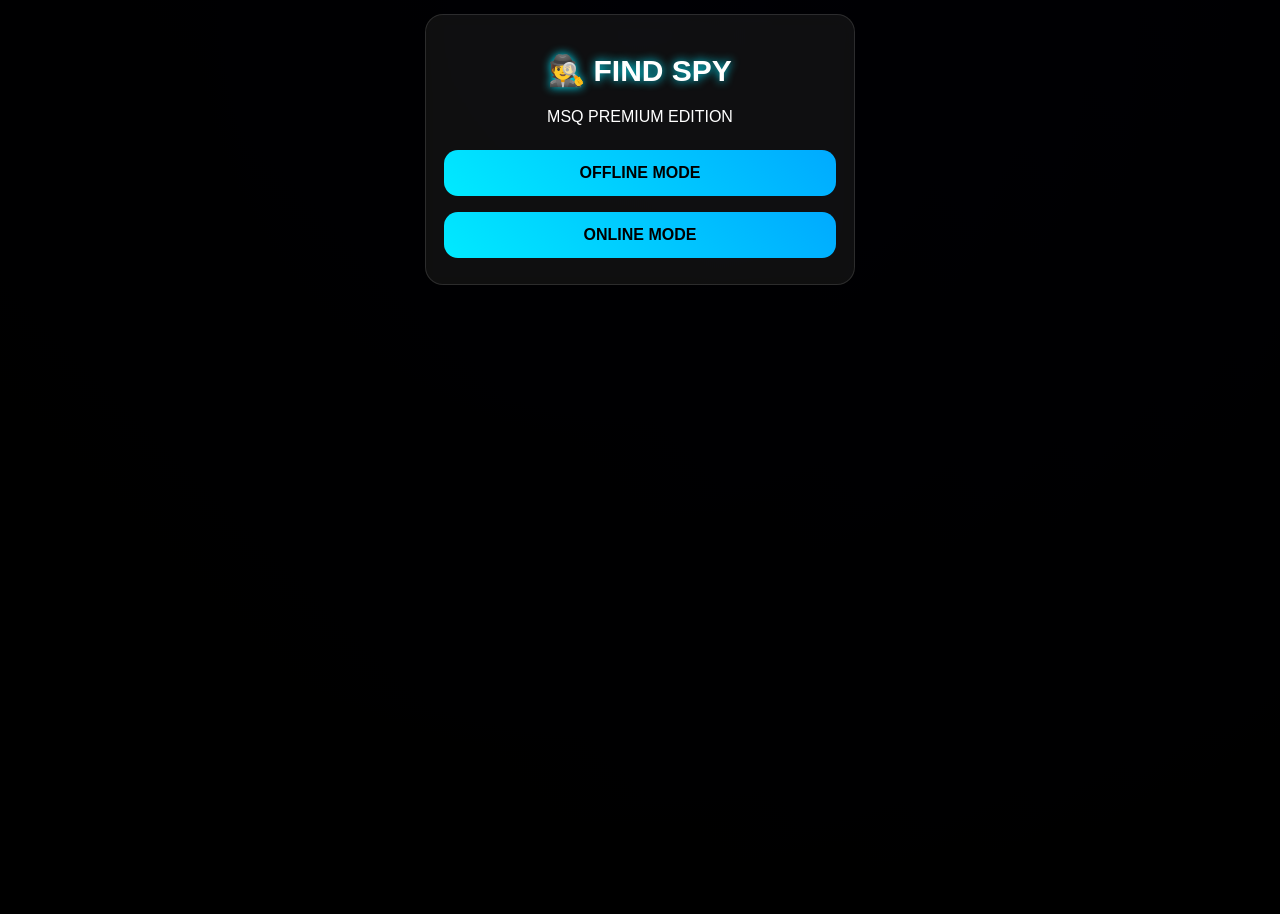
==== index.html @ f3e2b9f8 "Rename Find Spy.html to index.html" ====
<!DOCTYPE html>
<html>
<head>
<meta charset="UTF-8">
<title>Find Spy – MSQ Edition</title>
<meta name="viewport" content="width=device-width, initial-scale=1">

<style>
*{box-sizing:border-box}

body{
margin:0;
font-family:Arial;
color:#fff;
text-align:center;
background:radial-gradient(circle at top,#0f2027,#000),
linear-gradient(45deg,#000,#001);
background-blend-mode:overlay;
min-height:100vh;
}

.box{
max-width:430px;
margin:14px auto;
padding:18px;
background:rgba(255,255,255,0.06);
backdrop-filter:blur(12px);
border-radius:18px;
border:1px solid rgba(255,255,255,0.12);
}

h1{font-size:30px;text-shadow:0 0 10px #00eaff;}

input,select,button{
width:100%;
padding:14px;
margin:8px 0;
border:none;
border-radius:14px;
font-size:16px;
}

input,select{
background:#111;
color:#fff;
border:1px solid rgba(255,255,255,0.15);
}

button{
background:linear-gradient(45deg,#00eaff,#00aaff);
color:#000;
font-weight:bold;
}

/* CARD */
.card{width:100%;height:260px;perspective:1000px;}
.card-inner{width:100%;height:100%;transition:.6s;transform-style:preserve-3d;position:relative;}
.card.flip .card-inner{transform:rotateY(180deg);}

.card-front,.card-back{
position:absolute;width:100%;height:100%;
border-radius:20px;display:flex;
align-items:center;justify-content:center;
font-size:22px;font-weight:bold;
backface-visibility:hidden;
}

.card-front{background:linear-gradient(135deg,#00eaff,#0066ff);color:#000;}
.card-back{background:#111;color:#fff;transform:rotateY(180deg);}

.timer{font-size:24px;color:#00eaff;}

.discussionBox{
display:flex;flex-direction:column;
align-items:center;justify-content:center;height:250px;
}

.discussionTitle{
font-size:28px;color:#00eaff;
text-shadow:0 0 10px #00eaff;
}

.hidden{display:none}
</style>
</head>

<body>

<!-- AUDIO -->
<audio id="clickSnd" src="https://assets.mixkit.co/active_storage/sfx/2569/2569-preview.mp3"></audio>
<audio id="revealSnd" src="https://assets.mixkit.co/active_storage/sfx/270/270-preview.mp3"></audio>
<audio id="alarmSnd" src="https://assets.mixkit.co/active_storage/sfx/746/746-preview.mp3"></audio>
<audio id="spySnd" src="https://assets.mixkit.co/active_storage/sfx/209/209-preview.mp3"></audio>

<!-- HOME -->
<div id="home" class="box">
<h1>🕵️ FIND SPY</h1>
<p>MSQ PREMIUM EDITION</p>

<button onclick="openOffline()">OFFLINE MODE</button>
<button onclick="openOnline()">ONLINE MODE</button>
</div>

<!-- ONLINE MENU -->
<div id="onlineMenu" class="box hidden">
<h2>ONLINE MODE</h2>

<button onclick="openCreate()">CREATE ROOM</button>
<button onclick="openJoin()">JOIN ROOM</button>
</div>

<!-- CREATE ROOM -->
<div id="createRoom" class="box hidden">
<h2>CREATE ROOM</h2>

<input placeholder="Room Name">
<input placeholder="Password">

<select>
<option>Food</option>
<option>Cars</option>
<option>Objects</option>
<option>Places</option>
</select>

<input type="number" placeholder="Players">
<input type="number" placeholder="Timer">

<button onclick="alert('Room Created (Demo)')">CREATE</button>
</div>

<!-- JOIN ROOM -->
<div id="joinRoom" class="box hidden">
<h2>JOIN ROOM</h2>

<input placeholder="Enter Room ID">
<button onclick="alert('Joined (Demo)')">JOIN</button>
</div>

<!-- SETUP -->
<div id="setup" class="box hidden">
<h2>GAME SETUP</h2>

<input id="playersInp" type="number" value="5">
<input id="spiesInp" type="number" value="1">

<select id="categorySel">
<option value="food">Food</option>
<option value="cars">Cars</option>
<option value="objects">Objects</option>
<option value="places">Places</option>
</select>

<input id="timerInp" type="number" value="30">

<button id="startBtn">START GAME</button>
</div>

<!-- CARD -->
<div id="cardPage" class="box hidden">
<h2 id="playerTitle"></h2>

<div id="card" class="card">
<div class="card-inner">
<div class="card-front">TAP TO REVEAL</div>
<div class="card-back" id="cardBack"></div>
</div>
</div>

<button id="nextBtn" class="hidden">NEXT</button>
</div>

<!-- TIMER -->
<div id="timerPage" class="box hidden">
<div class="discussionBox">
<div class="discussionTitle">DISCUSSION TIME</div>
<div id="timeText" class="timer"></div>
</div>
</div>

<!-- VOTING -->
<div id="votePage" class="box hidden">
<h2 id="voteTitle"></h2>
<div id="voteBtns"></div>
</div>

<!-- RESULT -->
<div id="resultPage" class="box hidden">
<h2 id="resultText"></h2>
<p id="extraInfo"></p>
<button onclick="location.reload()">PLAY AGAIN</button>
</div>

<script>
const $ = id=>document.getElementById(id);

/* NAVIGATION */
function openOffline(){
$("home").classList.add("hidden");
$("setup").classList.remove("hidden");
}

function openOnline(){
$("home").classList.add("hidden");
$("onlineMenu").classList.remove("hidden");
}

function openCreate(){
$("onlineMenu").classList.add("hidden");
$("createRoom").classList.remove("hidden");
}

function openJoin(){
$("onlineMenu").classList.add("hidden");
$("joinRoom").classList.remove("hidden");
}

/* ORIGINAL GAME JS SAME BELOW */

const clickSnd=$("clickSnd");
const revealSnd=$("revealSnd");
const alarmSnd=$("alarmSnd");
const spySnd=$("spySnd");

const setup=$("setup"),cardPage=$("cardPage"),
timerPage=$("timerPage"),votePage=$("votePage"),resultPage=$("resultPage");

const playersInp=$("playersInp"),spiesInp=$("spiesInp"),
categorySel=$("categorySel"),timerInp=$("timerInp");

const card=$("card"),cardBack=$("cardBack"),playerTitle=$("playerTitle"),
nextBtn=$("nextBtn");

const voteTitle=$("voteTitle"),voteBtns=$("voteBtns"),
timeText=$("timeText"),resultText=$("resultText"),extraInfo=$("extraInfo");

function play(a){a.currentTime=0;a.play();}

const words={
food:["Pizza","Burger","Biryani","Pasta"],
cars:["BMW","Honda","Toyota","Audi"],
objects:["Chair","Phone","Bottle","Watch"],
places:["School","Hospital","Market","Airport"]
};

let roles=[],alive=[],votes=[];
let totalPlayers,spies,category,word,current=0,voter=0,timerSec,interval;

/* START */
$("startBtn").onclick=()=>{
play(clickSnd);

roles=[];alive=[];votes=[];current=0;voter=0;
clearInterval(interval);

totalPlayers=+playersInp.value;
spies=+spiesInp.value;
category=categorySel.value;
timerSec=+timerInp.value;

for(let i=0;i<totalPlayers;i++){roles.push("CITIZEN");alive.push(i);}

let s=spies;
while(s>0){
let r=Math.floor(Math.random()*totalPlayers);
if(roles[r]!=="SPY"){roles[r]="SPY";s--;}
}

word=words[category][Math.floor(Math.random()*words[category].length)];

setup.classList.add("hidden");
cardPage.classList.remove("hidden");

showCard();
};

function showCard(){
nextBtn.classList.add("hidden");
playerTitle.innerText="PLAYER "+(current+1);
cardBack.innerText="";
card.classList.remove("flip");
}

card.onclick=()=>{
play(revealSnd);

cardBack.innerText = roles[current]==="SPY" ? "🕵️ YOU ARE SPY" : word;

if(roles[current]==="SPY"){spySnd.play();}

card.classList.add("flip");
nextBtn.classList.remove("hidden");
};

nextBtn.onclick=()=>{
play(clickSnd);
current++;

if(current>=totalPlayers){
cardPage.classList.add("hidden");
startTimer();
}else{showCard();}
};

function startTimer(){
timerPage.classList.remove("hidden");
timeText.innerText=timerSec+"s";

interval=setInterval(()=>{
timerSec--;
timeText.innerText=timerSec+"s";

if(timerSec<=0){
clearInterval(interval);
alarmSnd.play();

setTimeout(()=>{
timerPage.classList.add("hidden");
startVoting();
},600);
}
},1000);
}

function startVoting(){
votePage.classList.remove("hidden");
votes=new Array(totalPlayers).fill(0);
voter=0;
nextVoter();
}

function nextVoter(){
if(voter>=alive.length){
votePage.classList.add("hidden");
processVotes();
return;
}

voteTitle.innerText="PLAYER "+(alive[voter]+1)+" VOTE";
voteBtns.innerHTML="";

alive.forEach(p=>{
if(p!==alive[voter]){
let b=document.createElement("button");
b.innerText="Player "+(p+1);
b.onclick=()=>{
play(clickSnd);
votes[p]++;
voter++;
nextVoter();
};
voteBtns.appendChild(b);
}
});
}

function processVotes(){
let max=Math.max(...votes);
let out=votes.indexOf(max);

resultPage.classList.remove("hidden");

if(roles[out]==="SPY"){
resultText.innerText="🎉 CITIZENS WIN!";
extraInfo.innerText="Spy was Player "+(out+1);
}else{
resultText.innerText="❌ PLAYER "+(out+1)+" OUT";
extraInfo.innerText="Spy still alive";

alive=alive.filter(p=>p!==out);

setTimeout(()=>{
resultPage.classList.add("hidden");
current=0;
cardPage.classList.remove("hidden");
showCard();
},2000);
}
}
</script>

</body>
</html>
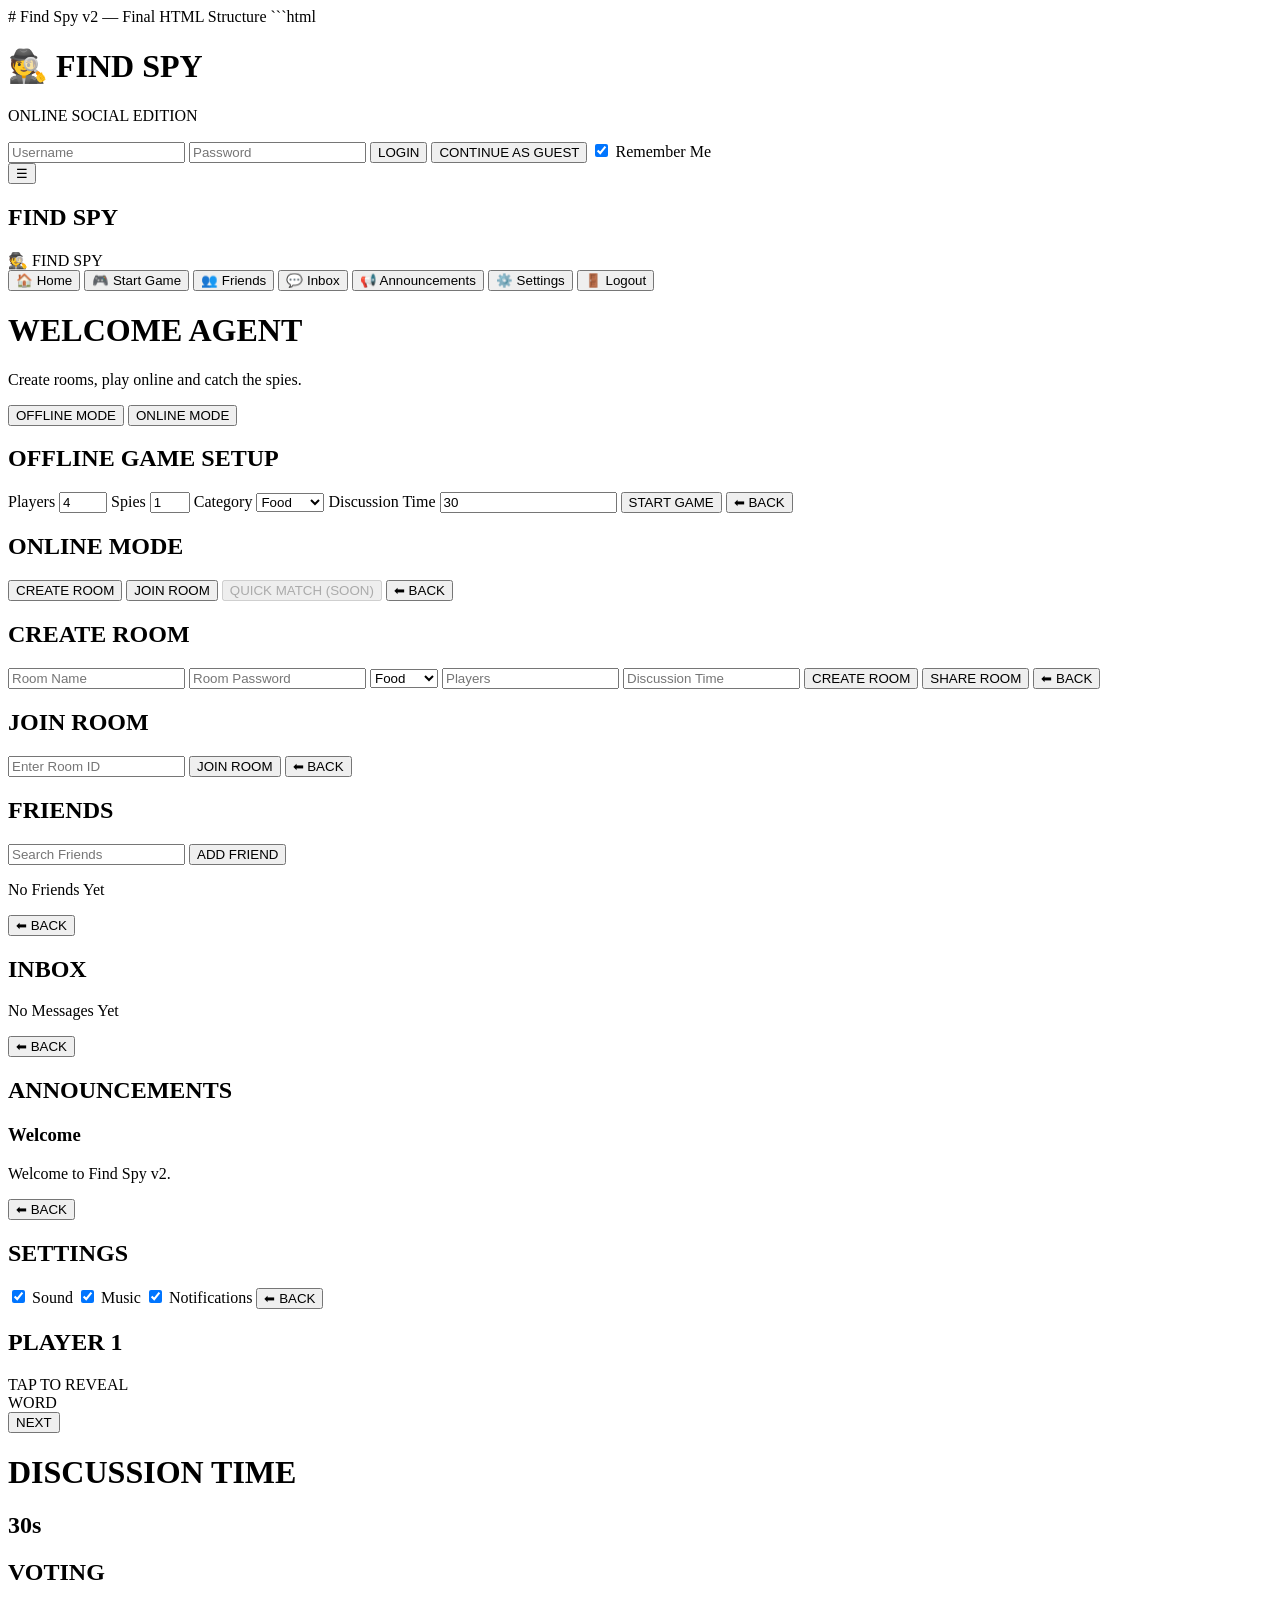
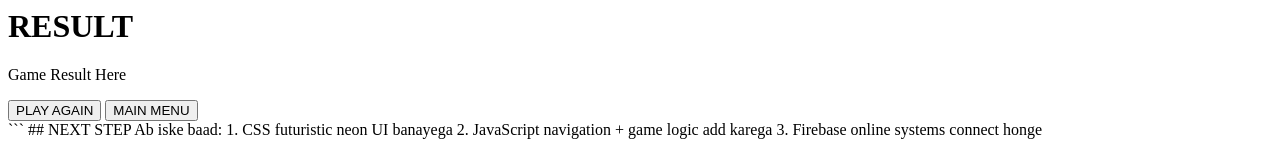
==== commit 36bf83b8: "Update index.html" ====
--- a/index.html
+++ b/index.html
@@ -1,120 +1,129 @@
+# Find Spy v2 — Final HTML Structure
+
+```html
 <!DOCTYPE html>
-<html>
+<html lang="en">
 <head>
+<link rel="stylesheet" href="style.css">
 <meta charset="UTF-8">
-<title>Find Spy – MSQ Edition</title>
-<meta name="viewport" content="width=device-width, initial-scale=1">
-
-<style>
-*{box-sizing:border-box}
-
-body{
-margin:0;
-font-family:Arial;
-color:#fff;
-text-align:center;
-background:radial-gradient(circle at top,#0f2027,#000),
-linear-gradient(45deg,#000,#001);
-background-blend-mode:overlay;
-min-height:100vh;
-}
-
-.box{
-max-width:430px;
-margin:14px auto;
-padding:18px;
-background:rgba(255,255,255,0.06);
-backdrop-filter:blur(12px);
-border-radius:18px;
-border:1px solid rgba(255,255,255,0.12);
-}
-
-h1{font-size:30px;text-shadow:0 0 10px #00eaff;}
-
-input,select,button{
-width:100%;
-padding:14px;
-margin:8px 0;
-border:none;
-border-radius:14px;
-font-size:16px;
-}
-
-input,select{
-background:#111;
-color:#fff;
-border:1px solid rgba(255,255,255,0.15);
-}
-
-button{
-background:linear-gradient(45deg,#00eaff,#00aaff);
-color:#000;
-font-weight:bold;
-}
-
-/* CARD */
-.card{width:100%;height:260px;perspective:1000px;}
-.card-inner{width:100%;height:100%;transition:.6s;transform-style:preserve-3d;position:relative;}
-.card.flip .card-inner{transform:rotateY(180deg);}
-
-.card-front,.card-back{
-position:absolute;width:100%;height:100%;
-border-radius:20px;display:flex;
-align-items:center;justify-content:center;
-font-size:22px;font-weight:bold;
-backface-visibility:hidden;
-}
-
-.card-front{background:linear-gradient(135deg,#00eaff,#0066ff);color:#000;}
-.card-back{background:#111;color:#fff;transform:rotateY(180deg);}
-
-.timer{font-size:24px;color:#00eaff;}
-
-.discussionBox{
-display:flex;flex-direction:column;
-align-items:center;justify-content:center;height:250px;
-}
-
-.discussionTitle{
-font-size:28px;color:#00eaff;
-text-shadow:0 0 10px #00eaff;
-}
-
-.hidden{display:none}
-</style>
+<meta name="viewport" content="width=device-width, initial-scale=1.0">
+<title>Find Spy v2</title>
+
+<link rel="stylesheet" href="style.css">
 </head>
-
 <body>
 
-<!-- AUDIO -->
-<audio id="clickSnd" src="https://assets.mixkit.co/active_storage/sfx/2569/2569-preview.mp3"></audio>
-<audio id="revealSnd" src="https://assets.mixkit.co/active_storage/sfx/270/270-preview.mp3"></audio>
-<audio id="alarmSnd" src="https://assets.mixkit.co/active_storage/sfx/746/746-preview.mp3"></audio>
-<audio id="spySnd" src="https://assets.mixkit.co/active_storage/sfx/209/209-preview.mp3"></audio>
-
-<!-- HOME -->
-<div id="home" class="box">
+<!-- LOGIN PAGE -->
+<div id="loginPage" class="page activePage">
+
+<div class="glassBox loginBox">
 <h1>🕵️ FIND SPY</h1>
-<p>MSQ PREMIUM EDITION</p>
-
-<button onclick="openOffline()">OFFLINE MODE</button>
-<button onclick="openOnline()">ONLINE MODE</button>
-</div>
-
-<!-- ONLINE MENU -->
-<div id="onlineMenu" class="box hidden">
+<p>ONLINE SOCIAL EDITION</p>
+
+<input type="text" placeholder="Username">
+<input type="password" placeholder="Password">
+
+<button id="loginBtn">LOGIN</button>
+<button id="guestBtn">CONTINUE AS GUEST</button>
+
+<label>
+<input type="checkbox" checked>
+Remember Me
+</label>
+
+</div>
+</div>
+
+<!-- TOPBAR -->
+<div id="topbar">
+<button id="menuBtn">☰</button>
+<h2>FIND SPY</h2>
+</div>
+
+<!-- SIDEBAR -->
+<div id="sidebar" class="hidden">
+
+<div class="sidebarLogo">
+🕵️ FIND SPY
+</div>
+
+<button>🏠 Home</button>
+<button>🎮 Start Game</button>
+<button>👥 Friends</button>
+<button>💬 Inbox</button>
+<button>📢 Announcements</button>
+<button>⚙️ Settings</button>
+<button>🚪 Logout</button>
+
+</div>
+
+<!-- HOME PAGE -->
+<div id="homePage" class="page hidden">
+
+<div class="glassBox">
+<h1>WELCOME AGENT</h1>
+<p>Create rooms, play online and catch the spies.</p>
+</div>
+
+<div class="homeButtons">
+<button id="offlineBtn">OFFLINE MODE</button>
+<button id="onlineBtn">ONLINE MODE</button>
+</div>
+
+</div>
+
+<!-- OFFLINE PAGE -->
+<div id="offlinePage" class="page hidden">
+
+<div class="glassBox">
+<h2>OFFLINE GAME SETUP</h2>
+
+<label>Players</label>
+<input type="number" id="playersInp" min="4" max="12" value="4">
+
+<label>Spies</label>
+<input type="number" id="spiesInp" min="1" max="4" value="1">
+
+<label>Category</label>
+<select id="categorySel">
+<option>Food</option>
+<option>Cars</option>
+<option>Objects</option>
+<option>Places</option>
+</select>
+
+<label>Discussion Time</label>
+<input type="number" id="timerInp" value="30">
+
+<button id="startOfflineGame">START GAME</button>
+<button class="backBtn">⬅ BACK</button>
+
+</div>
+</div>
+
+<!-- ONLINE PAGE -->
+<div id="onlinePage" class="page hidden">
+
+<div class="glassBox">
 <h2>ONLINE MODE</h2>
 
-<button onclick="openCreate()">CREATE ROOM</button>
-<button onclick="openJoin()">JOIN ROOM</button>
+<button id="createRoomBtn">CREATE ROOM</button>
+<button id="joinRoomBtn">JOIN ROOM</button>
+<button disabled>QUICK MATCH (SOON)</button>
+
+<button class="backBtn">⬅ BACK</button>
+</div>
+
 </div>
 
 <!-- CREATE ROOM -->
-<div id="createRoom" class="box hidden">
+<div id="createRoomPage" class="page hidden">
+
+<div class="glassBox">
 <h2>CREATE ROOM</h2>
 
-<input placeholder="Room Name">
-<input placeholder="Password">
+<input type="text" placeholder="Room Name">
+<input type="password" placeholder="Room Password">
 
 <select>
 <option>Food</option>
@@ -124,260 +133,175 @@
 </select>
 
 <input type="number" placeholder="Players">
-<input type="number" placeholder="Timer">
-
-<button onclick="alert('Room Created (Demo)')">CREATE</button>
+<input type="number" placeholder="Discussion Time">
+
+<button>CREATE ROOM</button>
+<button>SHARE ROOM</button>
+<button class="backBtn">⬅ BACK</button>
+
+</div>
 </div>
 
 <!-- JOIN ROOM -->
-<div id="joinRoom" class="box hidden">
+<div id="joinRoomPage" class="page hidden">
+
+<div class="glassBox">
 <h2>JOIN ROOM</h2>
 
-<input placeholder="Enter Room ID">
-<button onclick="alert('Joined (Demo)')">JOIN</button>
-</div>
-
-<!-- SETUP -->
-<div id="setup" class="box hidden">
-<h2>GAME SETUP</h2>
-
-<input id="playersInp" type="number" value="5">
-<input id="spiesInp" type="number" value="1">
-
-<select id="categorySel">
-<option value="food">Food</option>
-<option value="cars">Cars</option>
-<option value="objects">Objects</option>
-<option value="places">Places</option>
-</select>
-
-<input id="timerInp" type="number" value="30">
-
-<button id="startBtn">START GAME</button>
-</div>
-
-<!-- CARD -->
-<div id="cardPage" class="box hidden">
-<h2 id="playerTitle"></h2>
-
-<div id="card" class="card">
-<div class="card-inner">
-<div class="card-front">TAP TO REVEAL</div>
-<div class="card-back" id="cardBack"></div>
-</div>
-</div>
-
-<button id="nextBtn" class="hidden">NEXT</button>
-</div>
-
-<!-- TIMER -->
-<div id="timerPage" class="box hidden">
-<div class="discussionBox">
-<div class="discussionTitle">DISCUSSION TIME</div>
-<div id="timeText" class="timer"></div>
-</div>
-</div>
-
-<!-- VOTING -->
-<div id="votePage" class="box hidden">
-<h2 id="voteTitle"></h2>
-<div id="voteBtns"></div>
-</div>
-
-<!-- RESULT -->
-<div id="resultPage" class="box hidden">
-<h2 id="resultText"></h2>
-<p id="extraInfo"></p>
-<button onclick="location.reload()">PLAY AGAIN</button>
-</div>
-
-<script>
-const $ = id=>document.getElementById(id);
-
-/* NAVIGATION */
-function openOffline(){
-$("home").classList.add("hidden");
-$("setup").classList.remove("hidden");
-}
-
-function openOnline(){
-$("home").classList.add("hidden");
-$("onlineMenu").classList.remove("hidden");
-}
-
-function openCreate(){
-$("onlineMenu").classList.add("hidden");
-$("createRoom").classList.remove("hidden");
-}
-
-function openJoin(){
-$("onlineMenu").classList.add("hidden");
-$("joinRoom").classList.remove("hidden");
-}
-
-/* ORIGINAL GAME JS SAME BELOW */
-
-const clickSnd=$("clickSnd");
-const revealSnd=$("revealSnd");
-const alarmSnd=$("alarmSnd");
-const spySnd=$("spySnd");
-
-const setup=$("setup"),cardPage=$("cardPage"),
-timerPage=$("timerPage"),votePage=$("votePage"),resultPage=$("resultPage");
-
-const playersInp=$("playersInp"),spiesInp=$("spiesInp"),
-categorySel=$("categorySel"),timerInp=$("timerInp");
-
-const card=$("card"),cardBack=$("cardBack"),playerTitle=$("playerTitle"),
-nextBtn=$("nextBtn");
-
-const voteTitle=$("voteTitle"),voteBtns=$("voteBtns"),
-timeText=$("timeText"),resultText=$("resultText"),extraInfo=$("extraInfo");
-
-function play(a){a.currentTime=0;a.play();}
-
-const words={
-food:["Pizza","Burger","Biryani","Pasta"],
-cars:["BMW","Honda","Toyota","Audi"],
-objects:["Chair","Phone","Bottle","Watch"],
-places:["School","Hospital","Market","Airport"]
-};
-
-let roles=[],alive=[],votes=[];
-let totalPlayers,spies,category,word,current=0,voter=0,timerSec,interval;
-
-/* START */
-$("startBtn").onclick=()=>{
-play(clickSnd);
-
-roles=[];alive=[];votes=[];current=0;voter=0;
-clearInterval(interval);
-
-totalPlayers=+playersInp.value;
-spies=+spiesInp.value;
-category=categorySel.value;
-timerSec=+timerInp.value;
-
-for(let i=0;i<totalPlayers;i++){roles.push("CITIZEN");alive.push(i);}
-
-let s=spies;
-while(s>0){
-let r=Math.floor(Math.random()*totalPlayers);
-if(roles[r]!=="SPY"){roles[r]="SPY";s--;}
-}
-
-word=words[category][Math.floor(Math.random()*words[category].length)];
-
-setup.classList.add("hidden");
-cardPage.classList.remove("hidden");
-
-showCard();
-};
-
-function showCard(){
-nextBtn.classList.add("hidden");
-playerTitle.innerText="PLAYER "+(current+1);
-cardBack.innerText="";
-card.classList.remove("flip");
-}
-
-card.onclick=()=>{
-play(revealSnd);
-
-cardBack.innerText = roles[current]==="SPY" ? "🕵️ YOU ARE SPY" : word;
-
-if(roles[current]==="SPY"){spySnd.play();}
-
-card.classList.add("flip");
-nextBtn.classList.remove("hidden");
-};
-
-nextBtn.onclick=()=>{
-play(clickSnd);
-current++;
-
-if(current>=totalPlayers){
-cardPage.classList.add("hidden");
-startTimer();
-}else{showCard();}
-};
-
-function startTimer(){
-timerPage.classList.remove("hidden");
-timeText.innerText=timerSec+"s";
-
-interval=setInterval(()=>{
-timerSec--;
-timeText.innerText=timerSec+"s";
-
-if(timerSec<=0){
-clearInterval(interval);
-alarmSnd.play();
-
-setTimeout(()=>{
-timerPage.classList.add("hidden");
-startVoting();
-},600);
-}
-},1000);
-}
-
-function startVoting(){
-votePage.classList.remove("hidden");
-votes=new Array(totalPlayers).fill(0);
-voter=0;
-nextVoter();
-}
-
-function nextVoter(){
-if(voter>=alive.length){
-votePage.classList.add("hidden");
-processVotes();
-return;
-}
-
-voteTitle.innerText="PLAYER "+(alive[voter]+1)+" VOTE";
-voteBtns.innerHTML="";
-
-alive.forEach(p=>{
-if(p!==alive[voter]){
-let b=document.createElement("button");
-b.innerText="Player "+(p+1);
-b.onclick=()=>{
-play(clickSnd);
-votes[p]++;
-voter++;
-nextVoter();
-};
-voteBtns.appendChild(b);
-}
-});
-}
-
-function processVotes(){
-let max=Math.max(...votes);
-let out=votes.indexOf(max);
-
-resultPage.classList.remove("hidden");
-
-if(roles[out]==="SPY"){
-resultText.innerText="🎉 CITIZENS WIN!";
-extraInfo.innerText="Spy was Player "+(out+1);
-}else{
-resultText.innerText="❌ PLAYER "+(out+1)+" OUT";
-extraInfo.innerText="Spy still alive";
-
-alive=alive.filter(p=>p!==out);
-
-setTimeout(()=>{
-resultPage.classList.add("hidden");
-current=0;
-cardPage.classList.remove("hidden");
-showCard();
-},2000);
-}
-}
-</script>
+<input type="text" placeholder="Enter Room ID">
+<button>JOIN ROOM</button>
+<button class="backBtn">⬅ BACK</button>
+
+</div>
+</div>
+
+<!-- FRIENDS PAGE -->
+<div id="friendsPage" class="page hidden">
+
+<div class="glassBox">
+<h2>FRIENDS</h2>
+
+<input type="text" placeholder="Search Friends">
+<button>ADD FRIEND</button>
+
+<div class="friendList">
+<p>No Friends Yet</p>
+</div>
+
+<button class="backBtn">⬅ BACK</button>
+
+</div>
+</div>
+
+<!-- INBOX PAGE -->
+<div id="inboxPage" class="page hidden">
+
+<div class="glassBox">
+<h2>INBOX</h2>
+
+<div class="chatPreview">
+<p>No Messages Yet</p>
+</div>
+
+<button class="backBtn">⬅ BACK</button>
+
+</div>
+</div>
+
+<!-- ANNOUNCEMENTS -->
+<div id="announcementPage" class="page hidden">
+
+<div class="glassBox">
+<h2>ANNOUNCEMENTS</h2>
+
+<div class="announcementCard">
+<h3>Welcome</h3>
+<p>Welcome to Find Spy v2.</p>
+</div>
+
+<button class="backBtn">⬅ BACK</button>
+
+</div>
+</div>
+
+<!-- SETTINGS -->
+<div id="settingsPage" class="page hidden">
+
+<div class="glassBox">
+<h2>SETTINGS</h2>
+
+<label>
+<input type="checkbox" checked>
+Sound
+</label>
+
+<label>
+<input type="checkbox" checked>
+Music
+</label>
+
+<label>
+<input type="checkbox" checked>
+Notifications
+</label>
+
+<button class="backBtn">⬅ BACK</button>
+
+</div>
+</div>
+
+<!-- CARD PAGE -->
+<div id="cardPage" class="page hidden">
+
+<div class="glassBox">
+<h2 id="playerTitle">PLAYER 1</h2>
+
+<div class="card">
+<div class="cardInner">
+<div class="cardFront">TAP TO REVEAL</div>
+<div class="cardBack">WORD</div>
+</div>
+</div>
+
+<button id="nextBtn">NEXT</button>
+
+</div>
+</div>
+
+<!-- DISCUSSION PAGE -->
+<div id="discussionPage" class="page hidden">
+
+<div class="glassBox">
+<h1>DISCUSSION TIME</h1>
+<h2 id="discussionTimer">30s</h2>
+</div>
+
+</div>
+
+<!-- VOTING PAGE -->
+<div id="votingPage" class="page hidden">
+
+<div class="glassBox">
+<h2>VOTING</h2>
+
+<div id="voteButtons"></div>
+
+</div>
+
+</div>
+
+<!-- RESULT PAGE -->
+<div id="resultPage" class="page hidden">
+
+<div class="glassBox">
+<h1 id="resultTitle">RESULT</h1>
+<p id="resultText">Game Result Here</p>
+
+<button id="restartBtn">PLAY AGAIN</button>
+<button id="mainMenuBtn">MAIN MENU</button>
+
+</div>
+
+</div>
+
+<script src="firebase.js"></script>
+<script src="auth.js"></script>
+<script src="online.js"></script>
+<script src="offline.js"></script>
+<script src="chat.js"></script>
+<script src="friends.js"></script>
+<script src="settings.js"></script>
+<script src="script.js"></script>
 
 </body>
 </html>
+```
+
+## NEXT STEP
+
+Ab iske baad:
+
+1. CSS futuristic neon UI banayega
+2. JavaScript navigation + game logic add karega
+3. Firebase online systems connect honge
+<script src="script.js"></script>
